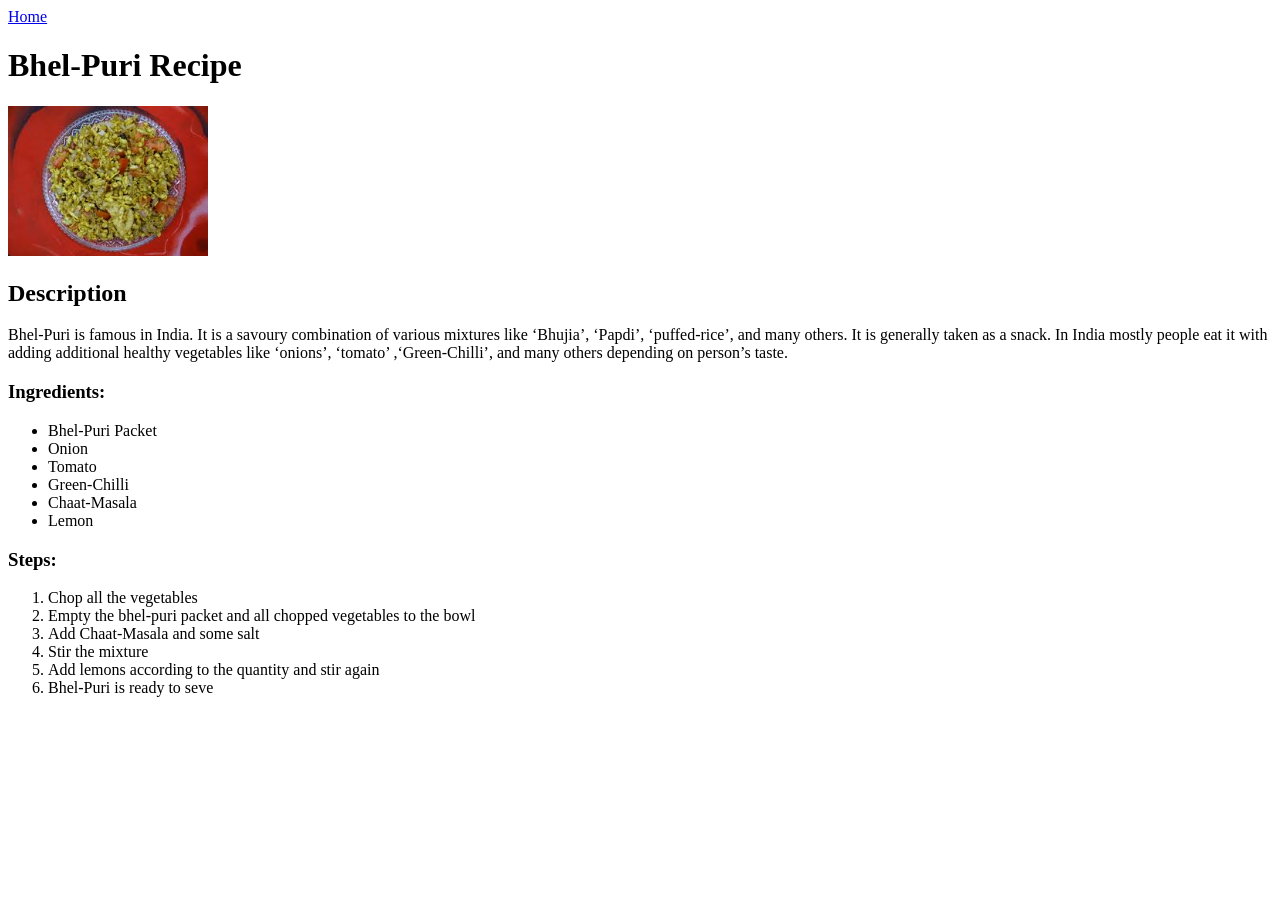
==== Recipes/bhel-puri.html @ 583fdf00 "Add index.html and respective recipes file in Recipe directory Start of the project with index page " ====
<!DOCTYPE html>
<html lang="en">
<head>
    <meta charset="UTF-8">
    <meta name="viewport" content="width=device-width, initial-scale=1.0">
    <title>Bhel-Puri</title>
</head>
<body>
    <a href = "./../index.html">Home</a>
    <h1>Bhel-Puri Recipe</h1>
    <img src = "img/BhelPuri.jpeg" alt = "Bhel-Puri image" width = "200">
    <h2>Description</h2>
    <p>Bhel-Puri is famous in India. It is a savoury combination of various mixtures like &lsquo;Bhujia&rsquo;, 
        &lsquo;Papdi&rsquo;, &lsquo;puffed-rice&rsquo;, and many others. It is generally taken as a snack.
        In India mostly people eat it with adding additional healthy vegetables like &lsquo;onions&rsquo;, &lsquo;tomato&rsquo;
        ,&lsquo;Green-Chilli&rsquo;, and many others depending on person&rsquo;s taste.
    </p>
    <h3>Ingredients:</h3>
    <ul>
        <li>Bhel-Puri Packet</li>
        <li>Onion</li>
        <li>Tomato</li>
        <li>Green-Chilli</li>
        <li>Chaat-Masala</li>
        <li>Lemon</li>
    </ul>
    <h3>Steps:</h3>
    <ol>
        <li>Chop all the vegetables</li>
        <li>Empty the bhel-puri packet and all chopped vegetables to the bowl</li>
        <li>Add Chaat-Masala and some salt</li>
        <li>Stir the mixture</li>
        <li>Add lemons according to the quantity and stir again</li>
        <li>Bhel-Puri is ready to seve</li>
    </ol>
</body>
</html>
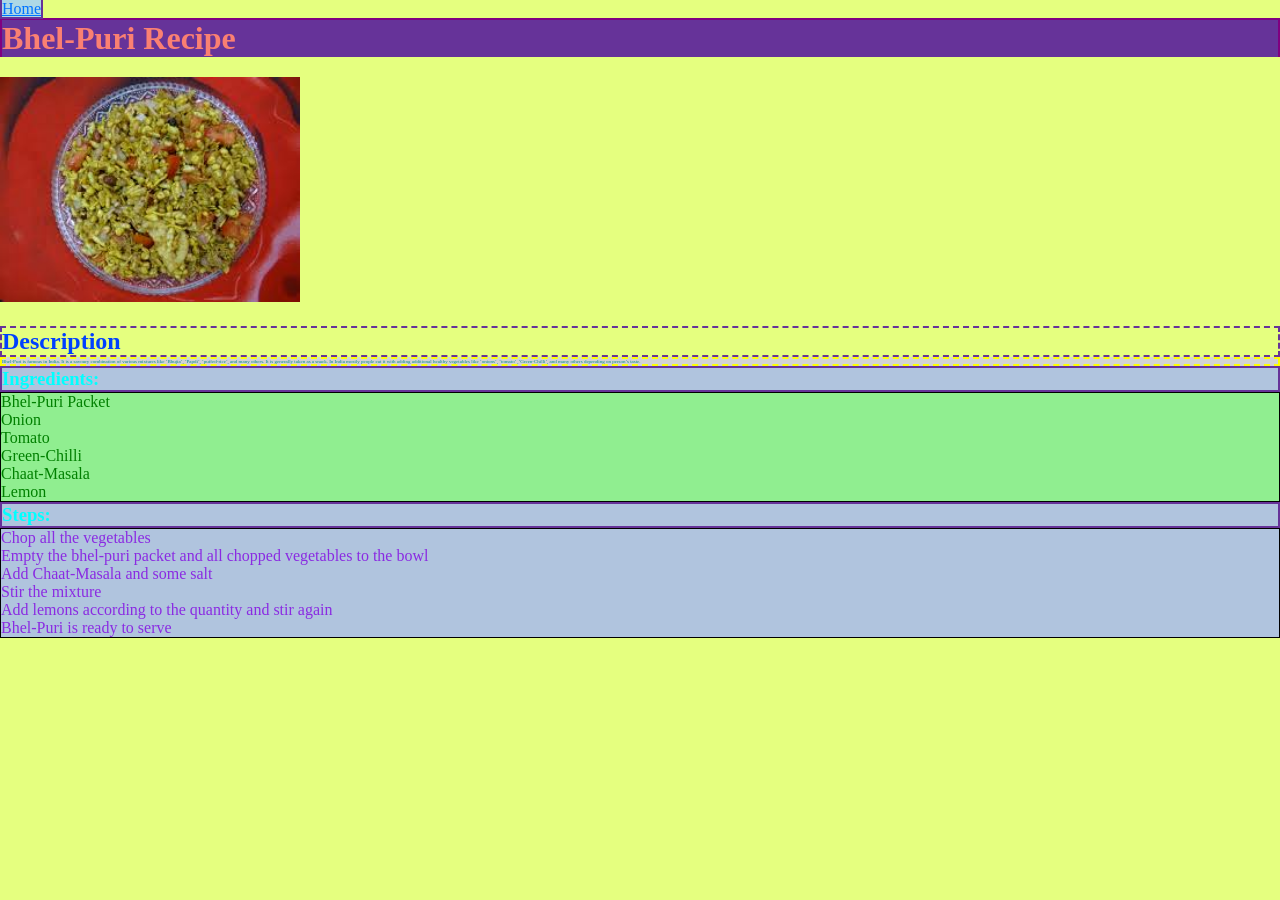
==== commit ecbb2dbe: "Update Recipes with newly learned css" ====
--- a/Recipes/bhel-puri.html
+++ b/Recipes/bhel-puri.html
@@ -4,19 +4,20 @@
     <meta charset="UTF-8">
     <meta name="viewport" content="width=device-width, initial-scale=1.0">
     <title>Bhel-Puri</title>
+     <link rel="stylesheet" href="./css/bhel-puri.css">
 </head>
 <body>
-    <a href = "./../index.html">Home</a>
+    <a class="home" href = "./../index.html">Home</a>
     <h1>Bhel-Puri Recipe</h1>
     <img src = "img/BhelPuri.jpeg" alt = "Bhel-Puri image" width = "200">
-    <h2>Description</h2>
+    <h2 class="Des">Description</h2>
     <p>Bhel-Puri is famous in India. It is a savoury combination of various mixtures like &lsquo;Bhujia&rsquo;, 
         &lsquo;Papdi&rsquo;, &lsquo;puffed-rice&rsquo;, and many others. It is generally taken as a snack.
         In India mostly people eat it with adding additional healthy vegetables like &lsquo;onions&rsquo;, &lsquo;tomato&rsquo;
         ,&lsquo;Green-Chilli&rsquo;, and many others depending on person&rsquo;s taste.
     </p>
     <h3>Ingredients:</h3>
-    <ul>
+    <ul class = "ing">
         <li>Bhel-Puri Packet</li>
         <li>Onion</li>
         <li>Tomato</li>
@@ -25,13 +26,13 @@
         <li>Lemon</li>
     </ul>
     <h3>Steps:</h3>
-    <ol>
+    <ol class = "st">
         <li>Chop all the vegetables</li>
         <li>Empty the bhel-puri packet and all chopped vegetables to the bowl</li>
         <li>Add Chaat-Masala and some salt</li>
         <li>Stir the mixture</li>
         <li>Add lemons according to the quantity and stir again</li>
-        <li>Bhel-Puri is ready to seve</li>
+        <li>Bhel-Puri is ready to serve</li>
     </ol>
 </body>
 </html>
--- a/Recipes/css/bhel-puri.css
+++ b/Recipes/css/bhel-puri.css
@@ -0,0 +1,53 @@
+*{
+    margin:0px;
+    padding:0px;
+    box-sizing:border-box;
+}
+
+body{
+    background-color: rgb(229, 255, 127);
+}
+.home{
+    border: 2px solid rebeccapurple;
+    background-color: lightblue;
+    color:rgb(0, 115, 255);
+    text-align: center;
+}
+h1{
+    border-left:2px solid purple;
+    border-top: 2px solid purple;
+    border-right:2px solid purple;
+    background-color: rebeccapurple;
+    color: salmon;
+}
+
+img{
+    width:300px;
+    margin: 20px auto;
+}
+.Des{
+    border: 2px dashed rebeccapurple;
+    background-color: light rebeccapurple;
+    color: rgb(0, 64, 255);
+}
+p{
+    font-size:5px;
+    border:2px dashed yellow;
+    background-color: lightgray;
+    color: darkcyan
+}
+h3{
+    border: 2px solid rebeccapurple;
+    background-color: lightsteelblue;
+    color:aqua
+}
+.ing{
+    background-color: lightgreen;
+    border: 1px solid black;
+    color:green;
+}
+.st{
+    border: 1px solid black;
+    background-color: lightsteelblue;
+    color: blueviolet
+}
